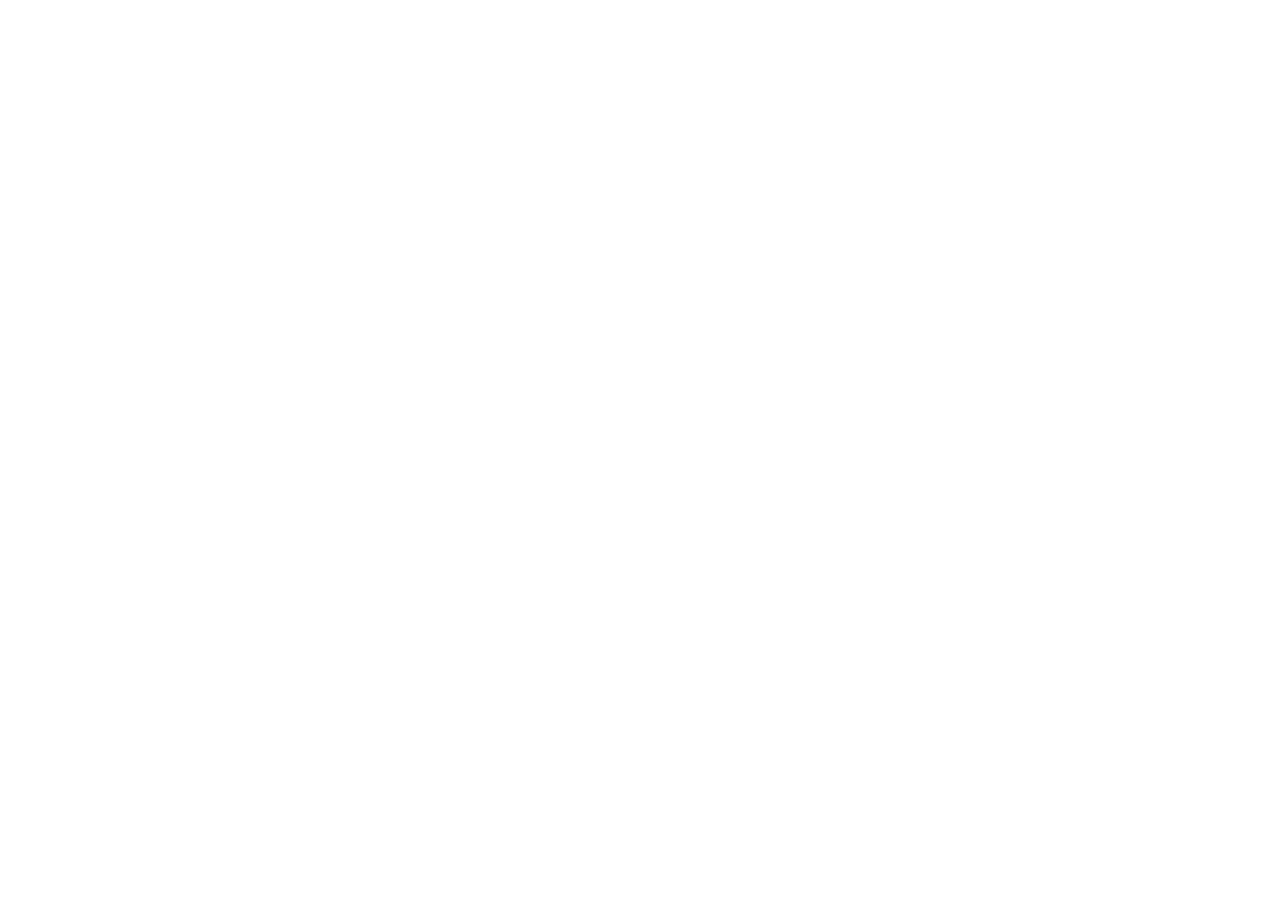
==== Contact/index.html @ c9ea9802 "made contact and disclaimer pages and also enabled frontend side toasts" ====
<!DOCTYPE html>
<html lang="en">
<head>
    <meta charset="UTF-8">
    <meta name="viewport" content="width=device-width, initial-scale=1.0">
    <title>Contact - Keey.es</title>
</head>
<body>
    <iframe
      id="JotFormIFrame-240163396797468"
      title="Keeys Contact Form"
      onload="window.parent.scrollTo(0,0)"
      allowtransparency="true"
      allowfullscreen="true"
      allow="geolocation; microphone; camera"
      src="https://form.jotform.com/240163396797468"
      frameborder="0"
      style="min-width:100%;max-width:100%;height:539px;border:none;"
      scrolling="no"
    >
    </iframe>
</body>
<!-- <script type="text/javascript" src="https://form.jotform.com/jsform/240163396797468"></script> -->
</html>
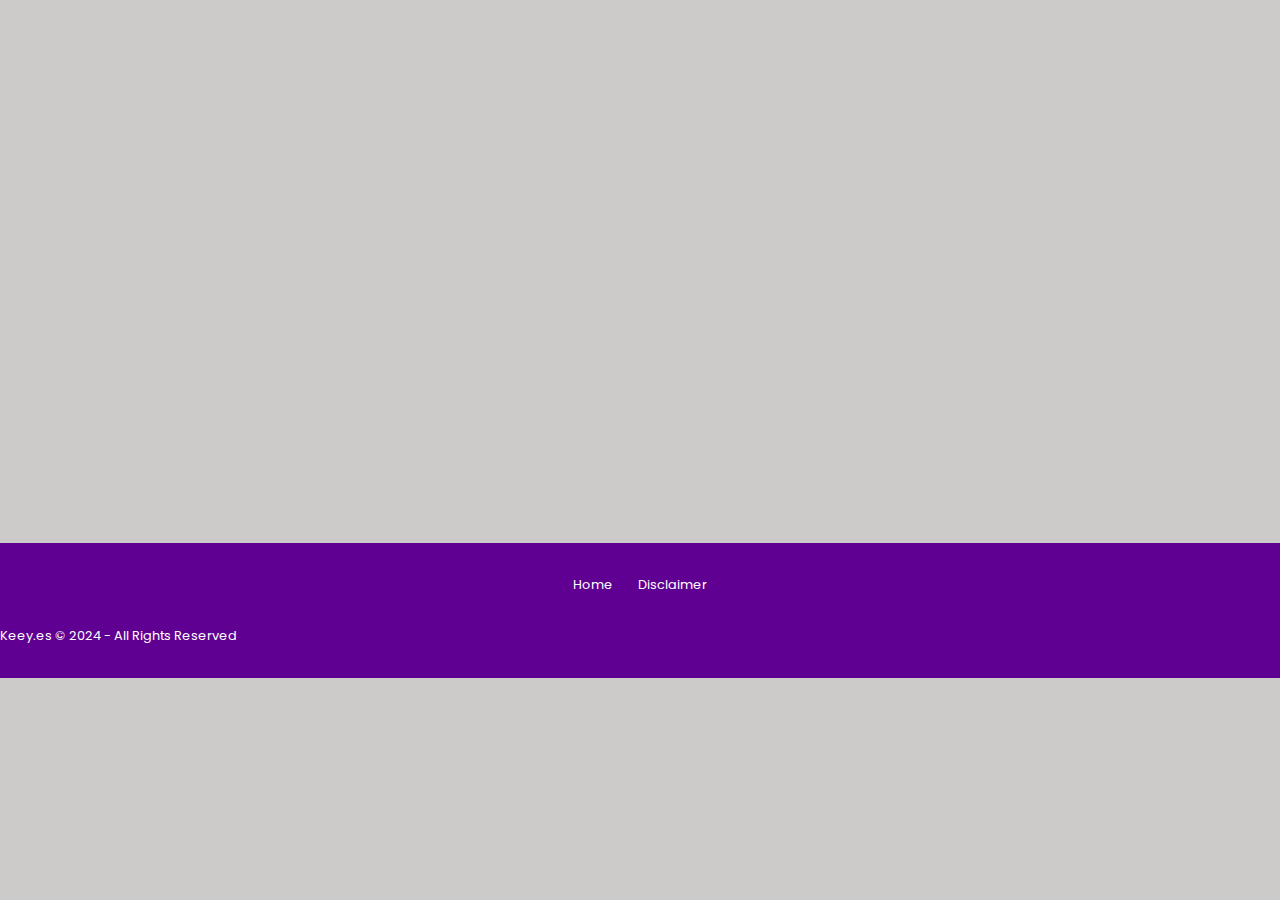
==== commit 6ff68eaa: "update from client" ====
--- a/Contact/index.html
+++ b/Contact/index.html
@@ -4,21 +4,47 @@
     <meta charset="UTF-8">
     <meta name="viewport" content="width=device-width, initial-scale=1.0">
     <title>Contact - Keey.es</title>
+    <meta name="description" content="We provide genuine activation keys of popular paid softwares and games.">
+    <link rel="shortcut icon" href="./../favicon.png" type="image/x-png">
+    <link href="https://cdn.jsdelivr.net/npm/bootstrap@5.3.2/dist/css/bootstrap.min.css" rel="stylesheet"
+    integrity="sha384-T3c6CoIi6uLrA9TneNEoa7RxnatzjcDSCmG1MXxSR1GAsXEV/Dwwykc2MPK8M2HN" crossorigin="anonymous">
+    <link rel="stylesheet" href="./../static/css/comman2.css">
+    <link rel="stylesheet" href="./../static/css/home.css">
+    <style>
+      @import url('https://fonts.googleapis.com/css2?family=Poppins:wght@200;300;400;500;600;700&display=swap');
+  
+      * {
+          box-sizing: border-box;
+          font-family: 'Poppins', sans-serif;
+      }
+  
+      ::selection {
+          color: #fff;
+          background: #5f0092;
+      }
+  </style>
 </head>
 <body>
-    <iframe
-      id="JotFormIFrame-240163396797468"
-      title="Keeys Contact Form"
-      onload="window.parent.scrollTo(0,0)"
-      allowtransparency="true"
-      allowfullscreen="true"
-      allow="geolocation; microphone; camera"
-      src="https://form.jotform.com/240163396797468"
-      frameborder="0"
-      style="min-width:100%;max-width:100%;height:539px;border:none;"
-      scrolling="no"
-    >
+          <iframe
+            id="JotFormIFrame-240163396797468"
+            title="Keeys Contact Form"
+            onload="window.parent.scrollTo(0,0)"
+            allowtransparency="true"
+            allowfullscreen="true"
+            allow="geolocation; microphone; camera"
+            src="https://form.jotform.com/240163396797468"
+            frameborder="0"
+            style="min-width:100%;max-width:100%;height:539px;border:none;"
+            scrolling="no"
+          >
     </iframe>
+      <footer style="border-radius: 0 !important;">
+          <div id="footerContent">
+              <a href="https://keey.es/" class="footerLink">Home</a>
+              <a href="./../Disclaimer/" class="footerLink" target="_blank">Disclaimer</a>
+              
+          </div>
+          <div id="CR" class="text-center">Keey.es &copy; 2024 - All Rights Reserved</div>
+      </footer>
 </body>
-<!-- <script type="text/javascript" src="https://form.jotform.com/jsform/240163396797468"></script> -->
 </html>--- a/static/css/comman2.css
+++ b/static/css/comman2.css
@@ -0,0 +1,171 @@
+@import url('https://fonts.googleapis.com/css2?family=Poppins:wght@200;300;400;500;600;700&display=swap');
+@import url('https://fonts.googleapis.com/css2?family=Open+Sans&display=swap');
+:root{
+    --main-color: #005392;
+    /* --main-color: black; */
+}
+*{
+  box-sizing: border-box;
+  /* font-family: 'Poppins', sans-serif; */
+}
+
+body{
+    height: 100vh;
+}
+
+::selection{
+  color: #fff;
+  background: #5f0092;
+}
+
+#container{
+  max-width: 600px;
+  margin-top: 10px;
+  
+}
+
+body {
+    margin: auto;
+    font-family: -apple-system, BlinkMacSystemFont, sans-serif;
+    overflow: auto;
+    background-color: #fff;
+    /* background: linear-gradient(315deg, rgba(101,0,94,1) 3%, rgba(60,132,206,1) 38%, rgba(48,238,226,1) 68%, rgba(255,25,25,1) 98%); */
+    /* background: linear-gradient(315deg, rgba(101,0,94,1) 3%, rgb(69, 2, 132) 68%); */
+    /* background: linear-gradient(315deg, rgba(101,0,94,1) 3%, rgb(2 28 132) 68%); */
+    /* animation: gradient 15s ease infinite;
+    background-size: 400% 400%;
+    background-attachment: fixed; */
+}
+
+/* @keyframes gradient {
+    0% {
+        background-position: 0% 0%;
+    }
+    50% {
+        background-position: 100% 100%;
+    }
+    100% {
+        background-position: 0% 0%;
+    }
+} */
+
+.wave {
+    background: rgb(255 255 255 / 25%);
+    border-radius: 1000% 1000% 0 0;
+    position: fixed;
+    width: 200%;
+    height: 20em;
+    animation: wave 10s -3s linear infinite;
+    transform: translate3d(0, 0, 0);
+    opacity: 0.8;
+    bottom: 0;
+    left: 0;
+    z-index: -1;
+}
+
+.wave:nth-of-type(2) {
+    bottom: -1.25em;
+    animation: wave 18s linear reverse infinite;
+    opacity: 0.8;
+}
+
+.wave:nth-of-type(3) {
+    bottom: -2.5em;
+    animation: wave 20s -1s reverse infinite;
+    opacity: 0.9;
+}
+
+@keyframes wave {
+    2% {
+        transform: translateX(1);
+    }
+
+    25% {
+        transform: translateX(-25%);
+    }
+
+    50% {
+        transform: translateX(-50%);
+    }
+
+    75% {
+        transform: translateX(-25%);
+    }
+
+    100% {
+        transform: translateX(1);
+    }
+}
+
+*{
+    padding: 0px;
+    margin: 0px;
+    font-family: 'Open Sans', sans-serif;
+    /* box-sizing: content-box; */
+}
+
+.textCenter{
+    text-align: center;
+}
+
+html{
+    scroll-behavior: smooth;
+}
+.mybtn{
+    text-decoration: none;
+    padding: 10px 20px;
+    background-color: var(--main-color);
+    border: none;
+    border-radius: 10px;
+    color: white;
+    transition: 0.3s;
+}
+.mybtn:hover{
+    transform: scale(1.05);
+    box-shadow: 2px 2px 10px #939399;
+}
+strong{
+    color: var(--main-color);
+}
+footer{
+    background-color: rgba(95, 0, 146);
+    height: 15vh;
+    display: flex;
+    flex-direction: column;
+    justify-content: space-evenly;
+    border-radius: 0px 0px 10px 10px;
+}
+footer *{
+    color: white;
+    font-size: 0.8rem;
+}
+#footerContent{
+    display: flex;
+    flex-direction: row;
+    row-gap: 5px;
+    column-gap: 25px;
+    align-items: center;
+    justify-content: center;
+    flex-wrap: wrap;
+}
+.footerLink{
+    text-decoration: none;
+}
+.footerLink:hover{
+    text-decoration: underline;
+}
+#toast{
+    position: fixed;
+    left: 10px;
+    bottom: 10px;
+}
+.toast-body{
+    background-color: rgba(255, 255, 255, 0.646);
+    backdrop-filter: blur(8px);
+}
+
+.disclaim p{
+    padding: 0px 20px;
+    font-size: 14px;
+    text-align: justify;
+}--- a/static/css/home.css
+++ b/static/css/home.css
@@ -0,0 +1,81 @@
+:root{
+    --main-color: #5f0092;
+}
+p{
+    margin: 0px;
+}
+body{
+    background-color: rgb(205, 202, 202);
+}
+#siteName{
+    font-weight: bold;
+    font-family: 'Trebuchet MS', 'Lucida Sans Unicode', 'Lucida Grande', 'Lucida Sans', Arial, sans-serif;
+}
+#header{
+    color: white;
+    background-color: var(--main-color);
+    border-radius: 10px 10px 0px 0px;
+    padding: 20px;
+}
+#contentWrapper{
+    background-color: #fbfbfb;
+    backdrop-filter: blur(20px);
+    min-height: 60vh;
+    display: flex;
+    flex-direction: column;
+    flex-wrap: wrap;
+    justify-content: space-between;
+    justify-content: center;
+    align-items: center;
+    padding: 30px;
+    row-gap: 10px;
+    column-gap: 80px;
+}
+#contentWrapper p{
+    align-self: center;
+    max-width: 600px;
+
+}
+
+.sideItem{
+    padding: 20px;
+}
+
+.inputWrapper{
+    display: flex;
+    align-items: center;
+    border-radius: 10px;
+    overflow: hidden;
+    border: 1px solid rgb(80, 80, 80);
+    box-sizing: border-box;
+}
+.inputWrapper input{
+    font-size: 0.9rem;
+    outline: none;
+    padding: 20px;
+    width: 100%;
+    border: none;
+}
+label{
+    color: gray;
+}
+.inputWrapper i{
+    padding: 23px;
+    font-size: 1rem;
+}
+.inputWrapper i{
+    background-color: var(--main-color);
+    color: white;
+}
+
+
+#formWrapper{
+    display: flex;
+    flex-direction: column;
+    align-items: center;
+    row-gap: 15px;
+    width: 100%;
+}
+.sugg-li img{
+    width: 34px;
+}
